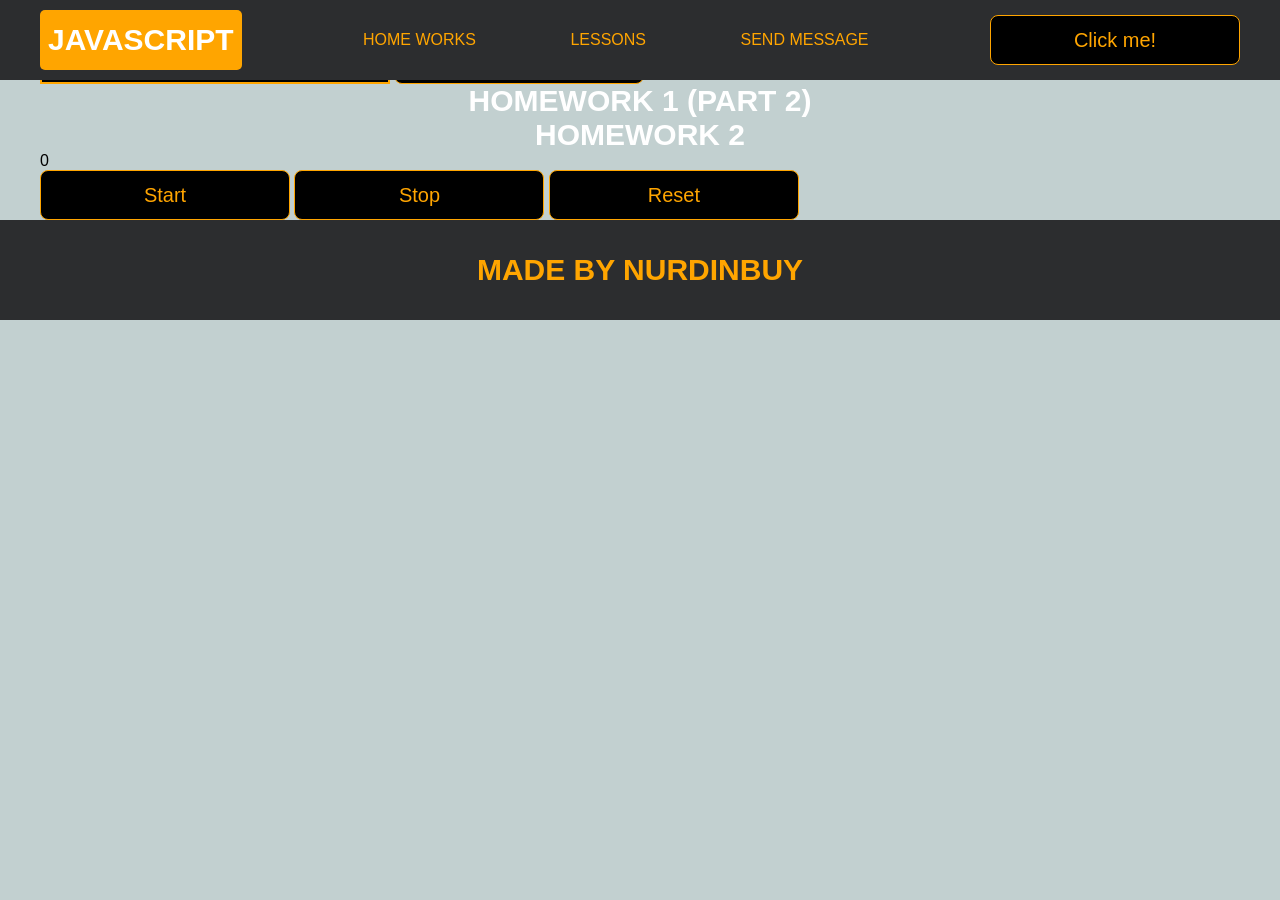
==== pages/home_works.html @ 8aa99bcc "Initial commit" ====
<!DOCTYPE html>
<html lang="en">
<head>
    <meta charset="UTF-8">
    <title>Home Works</title>
    <link rel="stylesheet" href="../css/style.css">
    <link rel="stylesheet" href="../css/core.css">
    <link rel="stylesheet" href="../css/home_works.css">
</head>
<body>

<div class="wrapper">
    <div class="header">
        <div class="container">
            <div class="inner_header">
                <a href="../index.html">
                    <div class="logotype">
                        <h2>Java<span>Script</span></h2>
                    </div>
                </a>
                <ul class="menu">
                    <li class="menu_link">
                        <a href="../pages/home_works.html">Home Works</a>
                    </li>
                    <li class="menu_link">
                        <a href="../pages/lessons.html">Lessons</a>
                    </li>
                    <li class="menu_link">
                        <a href="https://t.me/NurDinBuy16" target="_blank">Send message</a>
                    </li>
                </ul>
                <button class="btn" id="btn-get">Click me!</button>
            </div>
        </div>
    </div>

    <div class="gmail_block">
        <div class="container">
            <h3>Homework 1 (part 1)</h3>
            <div class="inner_gmail_block">
                <div class="form_gmail">
                    <label for="gmail_input"></label>
                    <input type="text" id="gmail_input" placeholder="your gmail">
                    <button class="btn" id="gmail_button">Check gmail</button>
                    <span class="checker" id="gmail_result"></span>
                </div>
            </div>
        </div>
    </div>

    <div class="move_block">
        <div class="container">
            <h3>Homework 1 (part 2)</h3>
            <div class="inner_move_block">
                <div class="parent_block">
                    <div class="child_block"></div>
                </div>
            </div>
        </div>
    </div>

    <div class="stopwatch">
        <div class="container">
            <h3>Homework 2 </h3>
            <div class="time">
                <div class="time_block">
                    <div class="interval" id="seconds">0</div>
                </div>
            </div>
            <div class="time_buttons">
                <button class="btn" id="start">Start</button>
                <button class="btn" id="stop">Stop</button>
                <button class="btn" id="reset">Reset</button>
            </div>
        </div>
    </div>

    <div class="characters">
        <div class="container">
            <div class="characters-list">

            </div>
        </div>
    </div>

    <div class="footer">
        <div class="container">
            <a href="https://www.instagram.com/nurdinbuy/" target="_blank">
                <div class="inner_footer">
                    <h2>Made by NurDinBuy</h2>
                </div>
            </a>
        </div>
    </div>
</div>

<div class="modal">
    <div class="modal_dialog">
        <div class="modal_content">
            <form action="#">
                <div class="modal_close">&times;</div>
                <div class="modal_title">Мы свяжемся с вами как можно быстрее!</div>
                <label>
                    <input required placeholder="Ваше имя" name="name" type="text" class="modal_input">
                </label>
                <label>
                    <input required placeholder="Ваш номер телефона" name="phone" class="modal_input">
                </label>
                <button class="btn btn_dark btn_min">Перезвонить мне</button>
            </form>
        </div>
    </div>
</div>

</body>
<script src="../js/home_works.js"></script>
<script src="../js/modal.js"></script>
</html>
---- css/style.css ----
/* HEADER */

.header {
    height: 80px;
    background: #2c2d2f;
    display: flex;
    align-items: center;
    width: 100%;
    position: fixed;
    top: 0;
    z-index: 2;
}

.inner_header {
    height: 100%;
    display: flex;
    align-items: center;
    justify-content: space-between;
}

/* LOGOTYPE */

.logotype {
    display: flex;
    align-items: center;
    justify-content: center;
    font-size: 22px;
    height: 60px;
    width: fit-content;
    background: var(--orange);
    padding: 8px;
    color: white;
    border-radius: 5px;
    cursor: pointer;
}

/* HEADER MENU */

.menu {
    display: flex;
    justify-content: space-around;
    width: 600px;
}

.menu_link a {
    color: var(--orange);
    text-transform: uppercase;
}

.menu_link a:hover {
    text-decoration: underline;
}

/* MAIN BLOCK */

.main_block {
    padding: 100px 0;
    background: black;
}

/* BUTTONS COLOR PICKER */

.colors-buttons {
    display: flex;
    justify-content: space-between;
    margin-top: 50px;
}

.btn-color {
    border-radius: 20px;
    border-color: white !important;
}

/* FOOTER */

.footer {
    background: #2c2d2f;
    width: 100%;
}

.inner_footer {
    display: flex;
    align-items: center;
    justify-content: center;
    height: 100px;
}

.footer h2 {
    text-transform: uppercase;
    color: var(--orange);
    font-weight: 600;
}


/* SLIDER BLOCK */

.slider_block {
    padding: 100px 0;
    background: black;
}

.slider {
    position: relative;
    width: 100%;
    height: 300px;
    overflow: hidden;
    border: 3px solid var(--orange);
    border-radius: 20px;
    display: flex;
    align-items: center;
    justify-content: space-between;
    padding: 0 30px;
}

.slide {
    position: absolute;
    top: 60px;
    left: 0;
    width: 100%;
    height: 100%;
    display: none;
    transition: opacity 0.5s ease-in-out;
}

.slide_card {
    color: white;
    margin: 0 auto;
    width: 500px;
    text-align: center;
}

.slide_card h3 {
    color: white;
    text-transform: uppercase;
    font-size: 22px;
}

.slide_card p {
    font-size: 16px;
    text-align: justify;
    margin: 10px 0;
}

.slide_card a {
    color: var(--orange);
    text-decoration: underline;
}

.slide.active_slide {
    display: block;
}

/* VIDEO BLOCK */

.block_video {
    background: black;
    padding: 100px 0;
}

.inner_block_video {
    display: flex;
    justify-content: center;
    margin-top: 50px;
}

/* MODAL */

.modal {
    position: fixed;
    height: 100%;
    width: 100%;
    top: 0;
    left: 0;
    z-index: 2;
    background: rgba(0, 0, 0, 0.5);
    backdrop-filter: blur(10px);
    display: none;
}

.modal_dialog {
    max-width: 500px;
    margin: 200px auto;
}

.modal_content {
    position: relative;
    width: 100%;
    padding: 40px;
    background-color: black;
    border: 2px solid var(--orange);
    border-radius: 4px;
    max-height: 80vh;
    overflow-y: auto;
}

.modal_content form {
    display: flex;
    flex-direction: column;
    align-items: center;
}

.modal_close {
    position: absolute;
    top: 8px;
    right: 14px;
    font-size: 30px;
    color: red;
    opacity: 0.5;
    font-weight: 700;
    border: none;
    background-color: transparent;
    cursor: pointer;
}

.modal_title {
    text-align: center;
    font-size: 22px;
    text-transform: uppercase;
    color: white;
}

.modal_content label, .btn_min {
    width: 100% !important;
    margin-top: 10px;
}

.modal_content input {
    width: 100%;
}

/*-------BOTTLE-------*/

.bottle {
    background: black;
    padding: 100px 0;
}

.bottle_inner {
    display: flex;
    justify-content: center;
    align-items: center;
}

.bowl {
    position: relative;
    width: 300px;
    height: 300px;
    background: rgba(255, 255, 255, 0.1);
    border-radius: 50%;
    border: 8px solid transparent;
    animation: animate 5s linear infinite;
    transform-origin: bottom center;
}

@keyframes animate {
    0% {
        transform: rotate(0deg);
    }
    25% {
        transform: rotate(22deg);
    }
    50% {
        transform: rotate(0deg);
    }
    75% {
        transform: rotate(-22deg);
    }
    100% {
        filter: hue-rotate(360deg);
    }
}

.bowl::before {
    content: "";
    position: absolute;
    top: -15px;
    left: 50%;
    transform: translateX(-50%);
    width: 40%;
    height: 30px;
    border: 15px solid #444;
    border-radius: 50%;
    box-shadow: 0 10px #222;

}

.bowl::after {
    content: "";
    position: absolute;
    top: 35%;
    left: 50%;
    transform: translate(-50%, -50%);
    width: 150px;
    height: 60px;
    background: rgba(255, 255, 255, 0.05);
    transform-origin: center;
    animation: animatebowlshadow 5s linear infinite;
    border-radius: 50%;
    animation-play-state: running;

}


@keyframes animatebowlshadow {
    0% {
        left: 50%;
        width: 150px;
        height: 60px;
    }
    25% {
        left: 55%;
        width: 140px;
        height: 65px;
    }
    50% {
        left: 50%;
        width: 150px;
        height: 60px;
    }
    75% {
        left: 45%;
        width: 140px;
        height: 65px;
    }
    100% {


    }
}


.liquid {
    position: absolute;
    top: 50%;
    left: 5px;
    right: 5px;
    bottom: 5px;
    background: #1ae907;
    border-bottom-left-radius: 150px;
    border-bottom-right-radius: 150px;
    filter: drop-shadow(0 0 80px #1ae907);
    transform-origin: top center;
    animation: animateliquid 5s linear infinite;
    animation-play-state: running;
}

@keyframes animateliquid {
    0% {
        transform: rotate(0deg);
    }
    25% {
        transform: rotate(-22deg);
    }
    30% {
        transform: rotate(-23deg);
    }
    50% {
        transform: rotate(0deg);
    }
    75% {
        transform: rotate(22deg);
    }
    80% {
        transform: rotate(23deg);
    }
    100% {
        transform: rotate(0deg);
    }


}

.liquid::before {
    content: "";
    position: absolute;
    top: -10px;
    width: 100%;
    height: 20px;
    background: #15be05;
    border-radius: 50%;
    filter: drop-shadow(0 0 80px #15be05);
}

.shadow {
    position: absolute;
    top: calc(50% + 150px);
    left: 50%;
    transform: translate(-50%, -50%);
    width: 260px;
    height: 40px;
    background: rgba(0, 0, 0, 0.5);
    border-radius: 50%;
    animation: animateshadow 5s linear infinite;
    animation-play-state: running;

}

@keyframes animateshadow {
    0% {
        left: 50%;
        width: 260px;
        height: 40px;
        top: calc(50% + 150px);

    }

    25% {
        left: 55%;
        width: 265px;
        height: 30px;
        top: calc(50% + 130px);

    }
    50% {
        left: 50%;
        width: 260px;
        height: 40px;
        top: calc(50% + 150px);

    }
    75% {
        left: 45%;
        width: 265px;
        height: 30px;
        top: calc(50% + 130px);

    }
    100% {
    }
}
---- css/core.css ----
* {
    margin: 0;
    padding: 0;
    box-sizing: border-box;
}

.container {
    width: 1200px;
    margin: 0 auto;
}

body {
    font-family: "Britannic Bold", sans-serif;
    background: #c2d0d0;
}

.btn {
    width: 250px;
    height: 50px;
    font-size: 20px;
    cursor: pointer;
    border: 1px solid var(--orange);
    background: black;
    color: var(--orange);
    border-radius: 8px;
}

.btn:hover {
    background: #414349;
}

.btn:active {
    background: #56585D;
    border: 2px solid var(--orange);
}

a {
    text-decoration: none;
}

li {
    list-style: none;
}

h1 {
    text-align: center;
    font-size: 70px;
    color: white;
    margin: 0 auto;
    text-transform: uppercase;
    font-weight: 600;
}

h2 {
    text-align: center;
    font-size: 30px;
    color: white;
    margin: 0 auto;
    text-transform: uppercase;
    font-weight: 600;
}

h3 {
    text-align: center;
    font-size: 30px;
    color: white;
    margin: 0 auto;
    text-transform: uppercase;
    font-weight: 600;
}

h4 {
    font-size: 24px;
    color: white;
    text-transform: uppercase;
    font-weight: 600;
}

strong {
    color: #F79300;
}

label {
    font-size: 24px;
    color: var(--orange);
}

input {
    width: 350px;
    height: 50px;
    font-size: 20px;
    padding-left: 5px;
    color: var(--orange);
    background: black;
    border: 2px solid var(--orange);
}

.checker {
    color: white;
    font-size: 30px;
}

.btn-slide {
    display: block;
    width: 100px;
    height: 100px;
    background: var(--orange);
    color: black;
    font-size: 20px;
    text-transform: uppercase;
    border-radius: 50%;
    font-weight: 800;
    z-index: 1;
}

.btn-slide:hover {
    background: #b68733 !important;
    cursor: pointer;
    color: white;
}

:root {
    --orange: orange;
    --black: black;
}
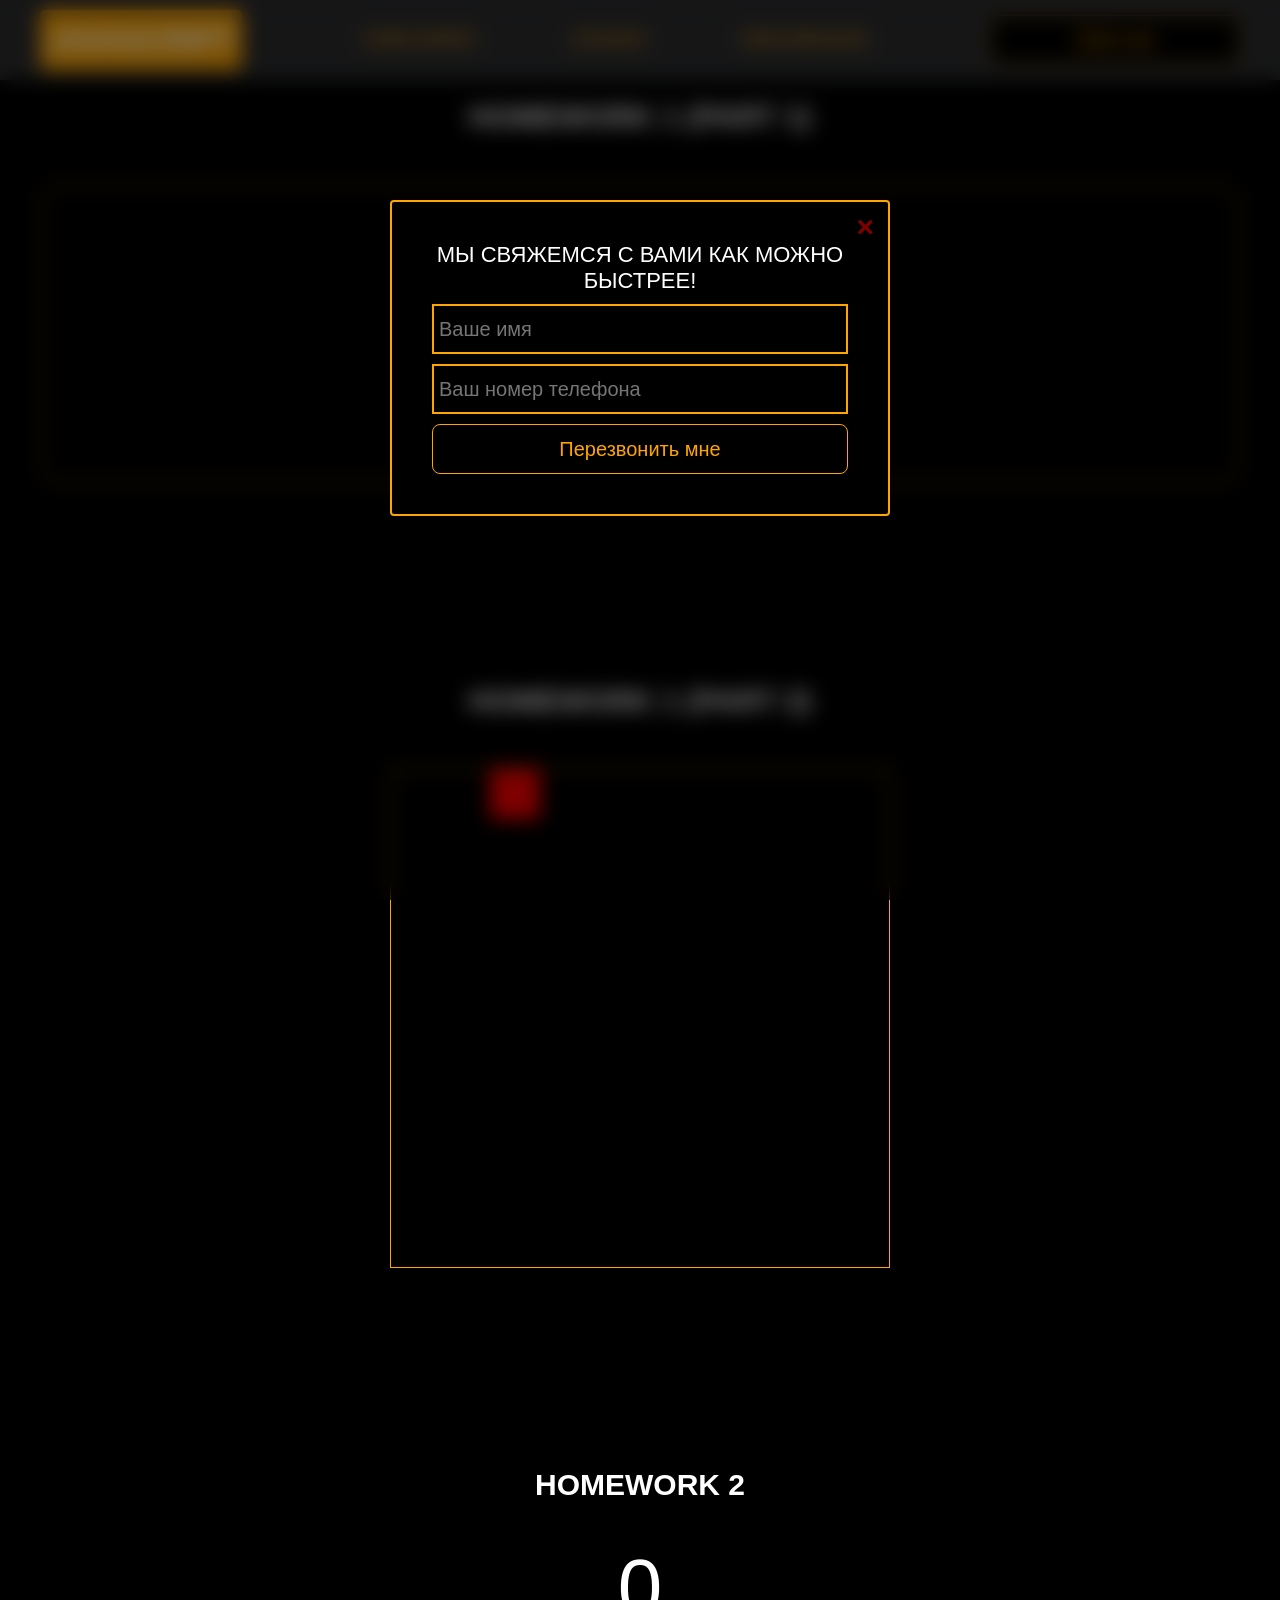
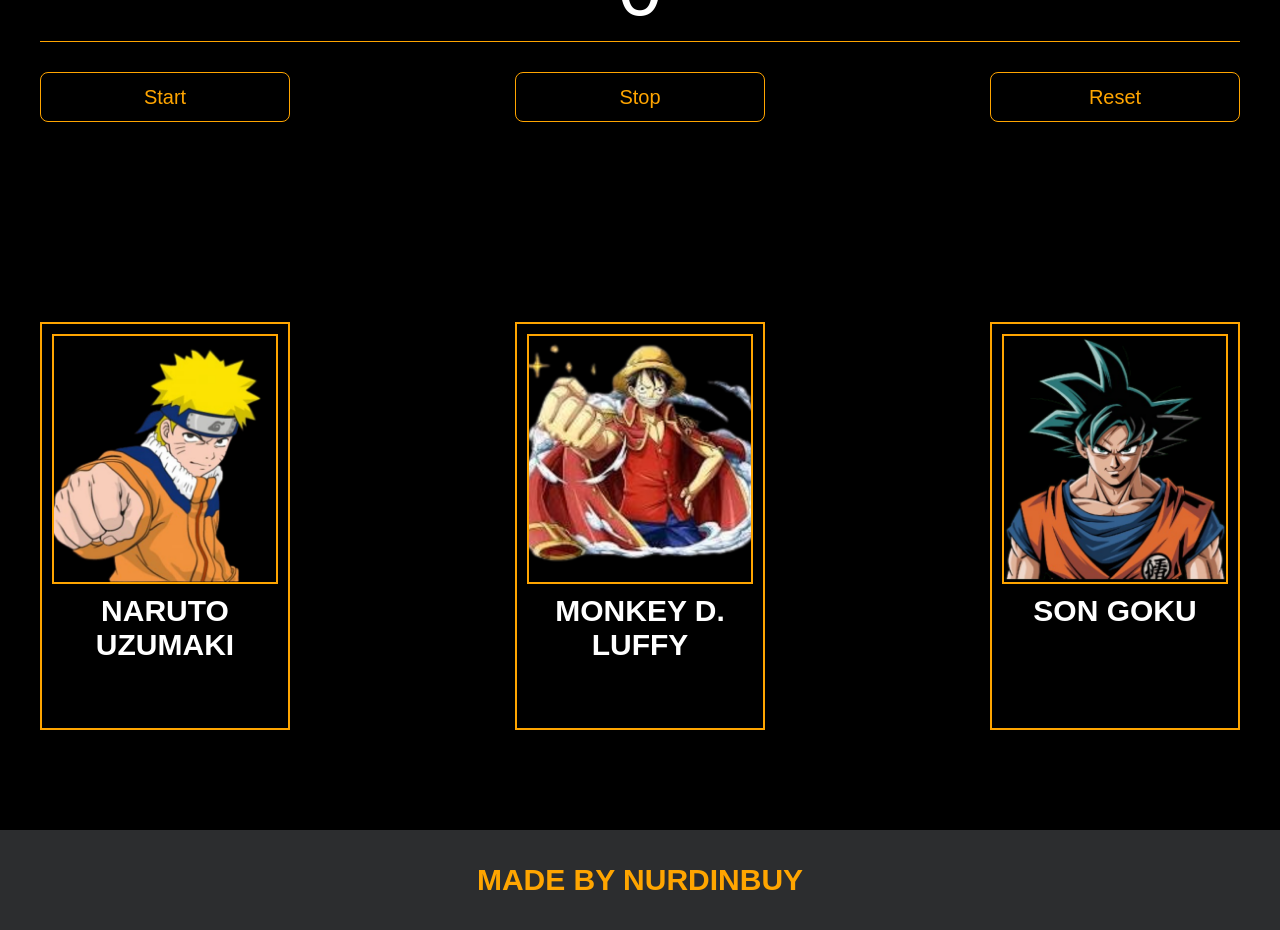
==== commit 42a484d4: "done 3" ====
--- a/pages/home_works.html
+++ b/pages/home_works.html
@@ -113,6 +113,6 @@
 </div>
 
 </body>
-<script src="../js/home_works.js"></script>
+<script src="../js/main.js"></script>
 <script src="../js/modal.js"></script>
 </html>
--- a/css/home_works.css
+++ b/css/home_works.css
@@ -0,0 +1,230 @@
+/* GMAIL BLOCK */
+
+.gmail_block {
+    background: black;
+    padding: 100px 0;
+}
+
+.inner_gmail_block {
+    margin-top: 50px;
+    display: flex;
+    justify-content: space-evenly;
+    border: 1px solid var(--orange);
+    height: 300px;
+    border-radius: 20px;
+    align-items: center;
+}
+
+.form_gmail {
+    display: flex;
+    flex-direction: column;
+    align-items: center;
+}
+
+.form_gmail button {
+    width: 100%;
+    margin: 20px 0;
+}
+
+/* MOVE BLOCK */
+
+.move_block {
+    background: black;
+    padding: 100px 0;
+}
+
+.inner_parent_block {
+    height: 400px;
+    width: 400px;
+    border: 1px solid var(--orange);
+    border-radius: 18px;
+}
+
+.parent_block {
+    height: 500px;
+    width: 500px;
+    border: 1px solid var(--orange);
+    position: relative;
+    margin: 0 auto;
+}
+
+.child_block {
+    position: absolute;
+    top: 0;
+    width: 50px;
+    height: 50px;
+    background-color: red;
+}
+
+.inner_move_block {
+    margin-top: 50px;
+}
+
+/*----ANALOG CLOCK-----*/
+
+.clock {
+    --clock-size: 360px;
+    width: var(--clock-size);
+    height: var(--clock-size);
+    position: absolute;
+    inset: 0;
+    margin: auto;
+    border-radius: 50%;
+    color: white;
+}
+
+.spike {
+    position: absolute;
+    width: 8px;
+    height: 1px;
+    background: #fff9;
+    line-height: 20px;
+    transform-origin: 50%;
+    z-index: 5;
+    inset: 0;
+    margin: auto;
+    font-style: normal;
+    transform: rotate(var(--rotate)) translateX(var(--dail-size));
+}
+.spike:nth-child(5n+1) {
+    box-shadow: -7px 0 #fff9;
+}
+.spike:nth-child(5n+1):after {
+    content: attr(data-i);
+    position: absolute;
+    right: 22px;
+    top: -10px;
+    transition: 1s linear;
+    transform: rotate(calc( var(--dRotate) - var(--rotate)));
+}
+
+.seconds {
+    --dRotate: 0deg;
+    --dail-size: calc((var(--clock-size)/ 2) - 8px);
+    font-weight: 800;
+    font-size: 18px;
+    transform: rotate(calc( -1 * var(--dRotate)));
+    position: absolute;
+    inset: 0;
+    margin: auto;
+    transition: 1s linear;
+}
+
+.minutes {
+    --dail-size: calc((var(--clock-size)/ 2) - 65px);
+    font-size: 16px;
+    transform: rotate(calc( -1 * var(--dRotate)));
+    position: absolute;
+    inset: 0;
+    margin: auto;
+    transition: 1s linear;
+}
+
+.stop-anim {
+    transition: 0s linear;
+}
+.stop-anim .spike:after {
+    transition: 0s linear !important;
+}
+
+.hour {
+    font-size: 70px;
+    font-weight: 900;
+    position: absolute;
+    left: 50%;
+    top: 50%;
+    transform: translate(-50%, -50%);
+}
+
+.minute {
+    font-size: 36px;
+    font-weight: 900;
+    position: absolute;
+    background: #000;
+    z-index: 10;
+    right: calc(var(--clock-size)/ 4.5);
+    top: 50%;
+    transform: translateY(-50%);
+}
+.minute:after {
+    content: "";
+    position: absolute;
+    border: 2px solid #fff;
+    border-right: none;
+    height: 50px;
+    left: -10px;
+    top: 50%;
+    border-radius: 40px 0 0 40px;
+    width: calc(var(--clock-size)/ 2.75);
+    transform: translatey(-50%);
+}
+
+
+/*-------STOP WATCH------ */
+
+.time {
+    color: white;
+    display: flex;
+    justify-content: center;
+    font-size: 80px;
+    height: 100px;
+    width: 100%;
+    border-bottom: 1px solid var(--orange);
+    margin-top: 40px;
+}
+
+.time_block {
+    display: flex;
+    width: 500px;
+    justify-content: center;
+}
+
+.stopwatch {
+    padding: 100px 0;
+    background: black;
+}
+
+.time_buttons {
+    margin-top: 30px;
+    width: 100%;
+    display: flex;
+    justify-content: space-between;
+}
+
+/*--------CHARACTERS---------*/
+
+.characters {
+    background: var(--black);
+}
+
+.characters-list {
+    padding: 100px 0;
+    display: flex;
+    justify-content: space-between;
+    flex-wrap: wrap;
+    gap: 15px;
+}
+
+.character-card {
+    border: 2px solid var(--orange);
+    padding: 10px;
+    width: 250px;
+    display: flex;
+    flex-direction: column;
+    gap: 10px;
+    text-align: center;
+}
+
+.character-photo {
+    width: 100%;
+    height: 250px;
+    border: 2px solid var(--orange);
+    margin: 0 auto;
+}
+
+.character-photo img {
+    width: 100%;
+    height: 100%;
+    object-fit: cover;
+}
+
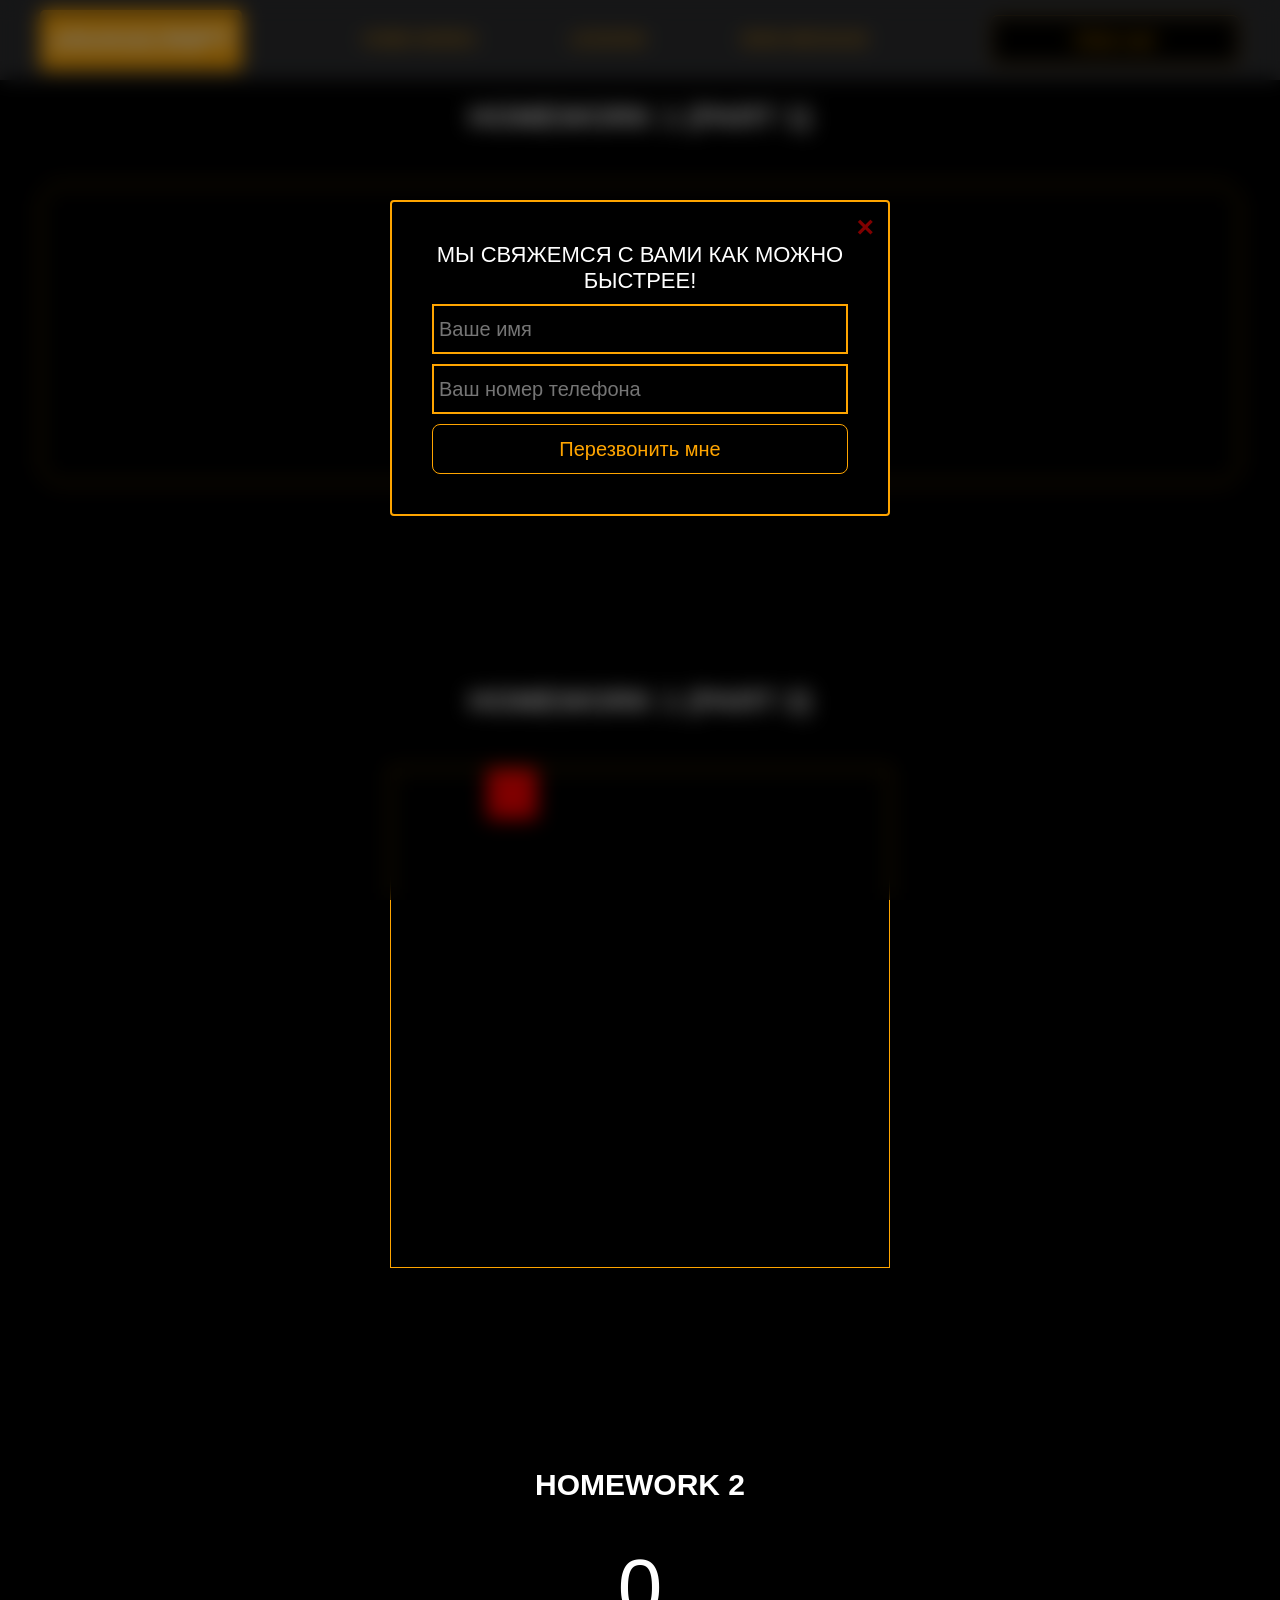
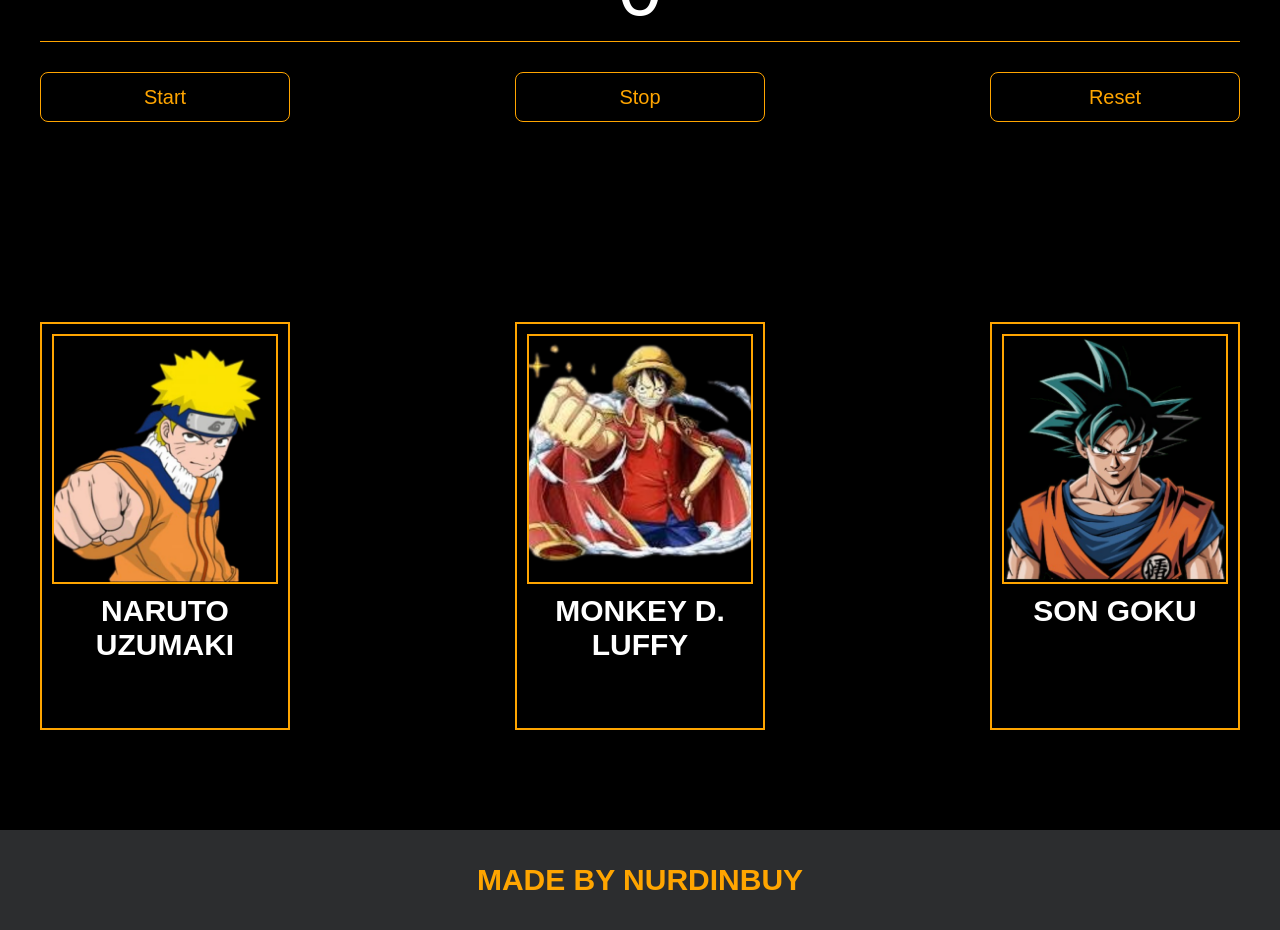
==== commit 5e81919a: "Lesson 6" ====
--- a/pages/home_works.html
+++ b/pages/home_works.html
@@ -112,7 +112,9 @@
     </div>
 </div>
 
+<script src="../js/main.js"></script>
+<script src="../js/home_works.js"></script>
+<script src="../js/modal.js"></script>
+
 </body>
-<script src="../js/main.js"></script>
-<script src="../js/modal.js"></script>
 </html>
